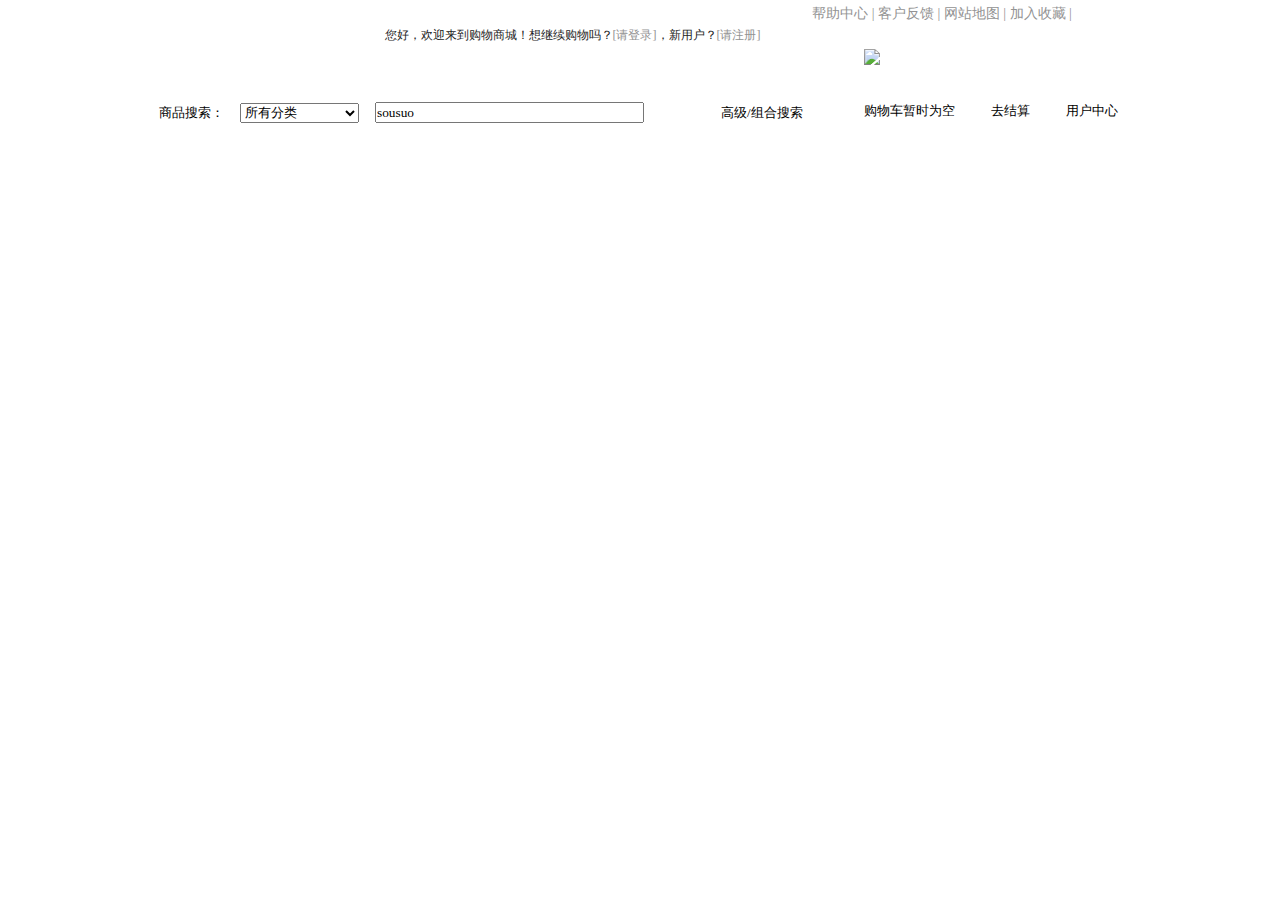
==== index.html @ d7ae5a97 "底部导航栏" ====
<!DOCTYPE html>
<html lang="en">
<head>
    <meta charset="UTF-8">
    <title>网站首页</title>
    <link rel="stylesheet" href="css/shopping_home.css">
</head>
<body>
<!--头部-->
<div class="header">
    <div class="wp">
        <div class="logo z">
            <img src="imgs/logo.gif" alt="">
        </div>
        <div class="login z">
            <span>您好，欢迎来到购物商城！想继续购物吗？<a href="logo.html">[请登录]</a>，新用户？<a href="register.html">[请注册]</a></span>
        </div>
        <div class="news z">
            <div class="tips">
                <ul>
                    <li><a href="help.html">帮助中心 | </a></li>
                    <li><a href="user_suggest.html">客户反馈 | </a></li>
                    <li><a href="sites_map.html">网站地图 | </a></li>
                    <li><a href="collect.html">加入收藏 | </a></li>
                </ul>
            </div>
            <div class="notice">
                <img src="imgs/notice.gif"/>
                <marquee direction="up" scrollamount="2"><a href="notice.html">全场耐克五折</a></marquee>
            </div>
        </div>
    </div>
</div>
<!--内容部分-->
<div class="centralsection">
    <div class="wp">
        <div class="navigation">
            <div class="nav">
                <ul>
                    <li><a href="home.html">网站首页 | </a></li>
                    <li><a href="classify.html">分类导航 | </a></li>
                    <li><a href="brand.html">品牌导航 | </a></li>
                    <li><a href="shopping.html">购物帮助 | </a></li>
                    <li><a href="news.html">新闻资讯 | </a></li>
                    <li><a href="quotation.html"> 报价单 | </a></li>
                    <li><a href="invoice.html"> 发货单</a></li>
                </ul>
            </div>
            <div class="usernav">
                <form action="" method="get">
                    <div class="z">
                        <table>
                            <tr>
                                <th><span>商品搜索：</span></th>
                                <th ><select name="music">
                                    <option value="1">所有分类</option>
                                    <option value="2">爵士</option>
                                    <option value="3">流行</option>
                                    <option value="3">说唱</option>
                                </select></th>
                                <th><input type="text" name="sousuo" value="sousuo"/></th>
                                <th class="bt">
                                    <button type="button" name="sub" value="sub"></button>
                                </th>
                                <th>高级/组合搜索</th>
                            </tr>
                        </table>
                    </div>
                    <div class="shopping y">
                        <table class="shopping11">
                            <tr>
                                <th ><span class="spanq0">购物车暂时为空</span></th>
                                <th ><span class="spanq1">去结算</span></th>
                                <th ><span class="spanq2">用户中心</span></th>
                            </tr>
                        </table>
                    </div>
                </form>
            </div>
        </div>
    </div>
</div>
<!--底部信息部分-->
<div class="foot">
    <div class="wp">

    </div>
</div>
</body>
</html>
---- css/shopping_home.css ----
* {
    margin: 0;
    padding: 0;
    font-family: "Arabic Typesetting";
}

.wp {
    width: 980px;
    margin: 0 auto;
}

.z {
    float: left;
}

.y {
    float: right;
}

/*头部样式*/
.header {
    height: 50px;
    width: 100%;
    line-height: 50px;
    margin-top: 5px;
}

.logo {
    width: 220px;
    height: 60px;
    padding-right: 11px;
}

.login {
    width: 383px;
    font-size: 12px;
    font-weight: normal;
    font-family: "Arabic Typesetting";
    color: #1D1D1D;
    height: 60px;
    line-height: 60px;
    text-align: center;
    margin: 0;
    padding: 0;
}

.login a {
    text-decoration: none;
    color: #939393;
}

/*头部样式 -- 消息栏*/
.news {
    width: 356px;
    height: 60px;
    margin: 0;
    padding: 0;
}

.tips {
    width: 356px;
    height: 17px;
    line-height: 17px;
    font-size: 14px;
    text-align: center;
}

.tips ul {
    list-style: none;
}

.tips li {
    display: inline-block;
}

.tips li a {
    text-decoration: none;
    color: #939393;
}
.notice img{
    padding-left: 100px;
}
.notice marquee{
    height:43px;
    width:185px;
    padding-left: 10px;
    overflow: hidden;
}
.notice a{
    text-decoration: none;
    color: #785717;
    font-size: 10px;
}
/*内容部分*/
.centralsection {
    height: 670px;
    width: 100%;
}
/*内容部分 --- 导航栏*/
.navigation{
    margin-top: 10px;
    width: 100%;
    height: 70px;
    text-align:center;
}
.navigation .nav{
    width: 100%;
    height: 35px;
    line-height: 35px;

    background: url("../imgs/img/top_1.gif")no-repeat;
}
.navigation ul{
    list-style: none;
}
.navigation ul li{
   display: inline-block;
}
.navigation a{
    text-decoration: none;
    color: white;
}
.navigation a:hover {
    color: #fd985a;
}

.navigation a:active  {
    color: #fdf80d;
    text-decoration: #fdf80d;
}
.navigation .usernav{
    width: 100%;
    height: 35px;
    background: url("../imgs/img/top_2.gif") repeat-x;
}
.shopping{
    width: 310px;
    height: 35px;
    background: url("../imgs/img/d3.jpg")no-repeat;

}
.shopping .spanq0{
   margin-left: 35px;
 }
.shopping .spanq1{
    margin-left: 20px;
}
.shopping .spanq2{
    margin-left: 20px;
}
.usernav table{
    font-size: 13px;
    font-weight: normal;
}
.usernav table th{
    font-size: 13px;
    font-weight: normal;
    padding: 0 7px;
}
.usernav select{
    width: 119px;
    height: 20px;
}
.usernav input{
    width: 265px;
    height: 17px;
}
.usernav button{
    background: none;
    border: 0px;
}
.usernav .bt{
    background: url("../imgs/img/search_submit.jpg")no-repeat;
    border: 0px;
    width: 45px;
    height: 19px;
}
.foot {
    height: 130px;
    width: 100%;
}
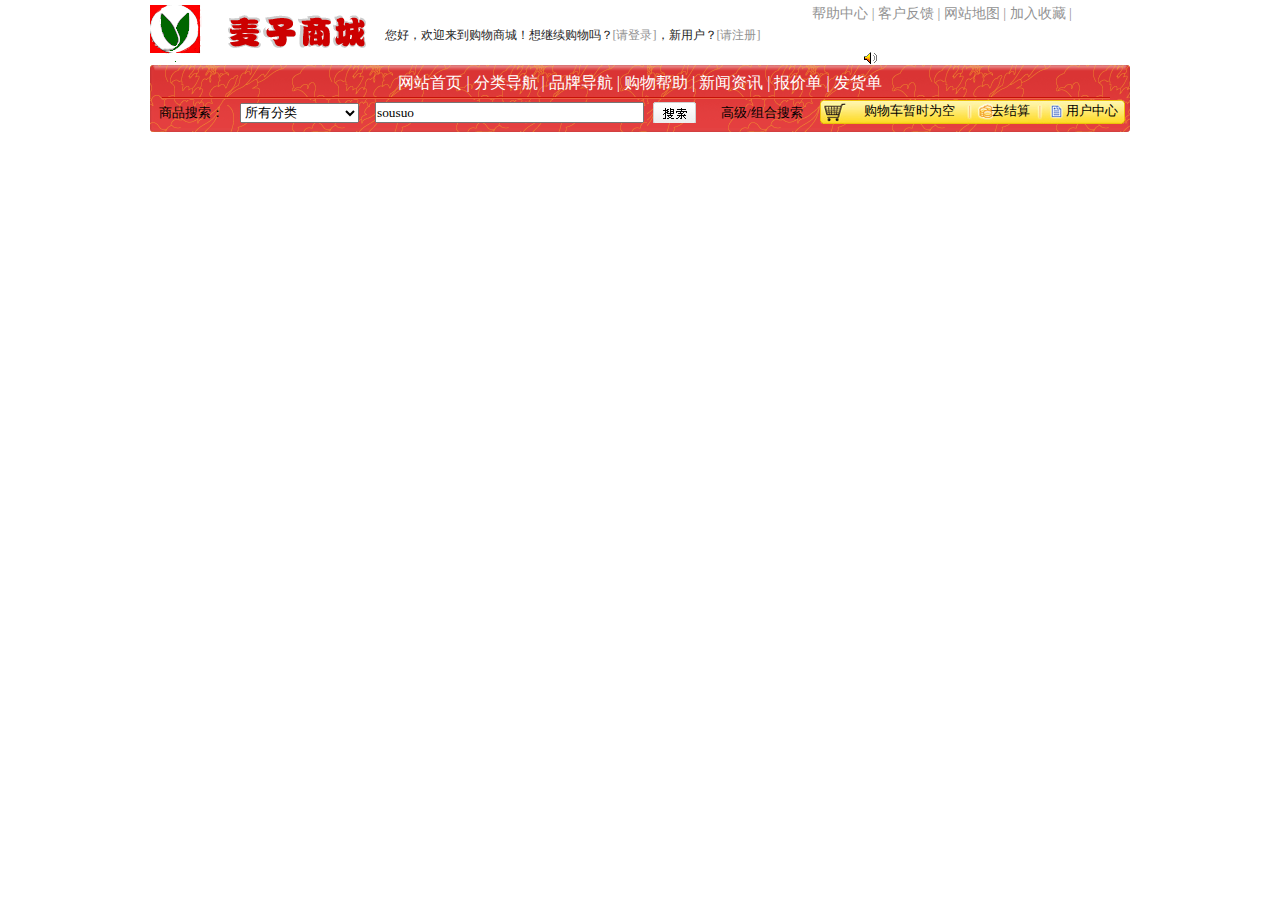
==== commit b735239c: "解决冲突" ====
--- a/index.html
+++ b/index.html
@@ -9,9 +9,9 @@
 <!--头部-->
 <div class="header">
     <div class="wp">
-        <div class="logo z">
-            <img src="imgs/logo.gif" alt="">
-        </div>
+       <div class="logo z">
+           <img src="images/logo.gif" alt="">
+       </div>
         <div class="login z">
             <span>您好，欢迎来到购物商城！想继续购物吗？<a href="logo.html">[请登录]</a>，新用户？<a href="register.html">[请注册]</a></span>
         </div>
@@ -25,8 +25,8 @@
                 </ul>
             </div>
             <div class="notice">
-                <img src="imgs/notice.gif"/>
-                <marquee direction="up" scrollamount="2"><a href="notice.html">全场耐克五折</a></marquee>
+                <img src="images/notice.gif"/>
+                <marquee   direction="up" scrollamount="2" ><a href="notice.html">全场耐克五折</a></marquee>
             </div>
         </div>
     </div>
--- a/css/shopping_home.css
+++ b/css/shopping_home.css
@@ -108,7 +108,7 @@
     height: 35px;
     line-height: 35px;
 
-    background: url("../imgs/img/top_1.gif")no-repeat;
+    background: url("../images/img/top_1.gif")no-repeat;
 }
 .navigation ul{
     list-style: none;
@@ -131,12 +131,12 @@
 .navigation .usernav{
     width: 100%;
     height: 35px;
-    background: url("../imgs/img/top_2.gif") repeat-x;
+    background: url("../images/img/top_2.gif") repeat-x;
 }
 .shopping{
     width: 310px;
     height: 35px;
-    background: url("../imgs/img/d3.jpg")no-repeat;
+    background: url("../images/img/d3.jpg")no-repeat;
 
 }
 .shopping .spanq0{
@@ -170,7 +170,7 @@
     border: 0px;
 }
 .usernav .bt{
-    background: url("../imgs/img/search_submit.jpg")no-repeat;
+    background: url("../images/img/search_submit.jpg")no-repeat;
     border: 0px;
     width: 45px;
     height: 19px;
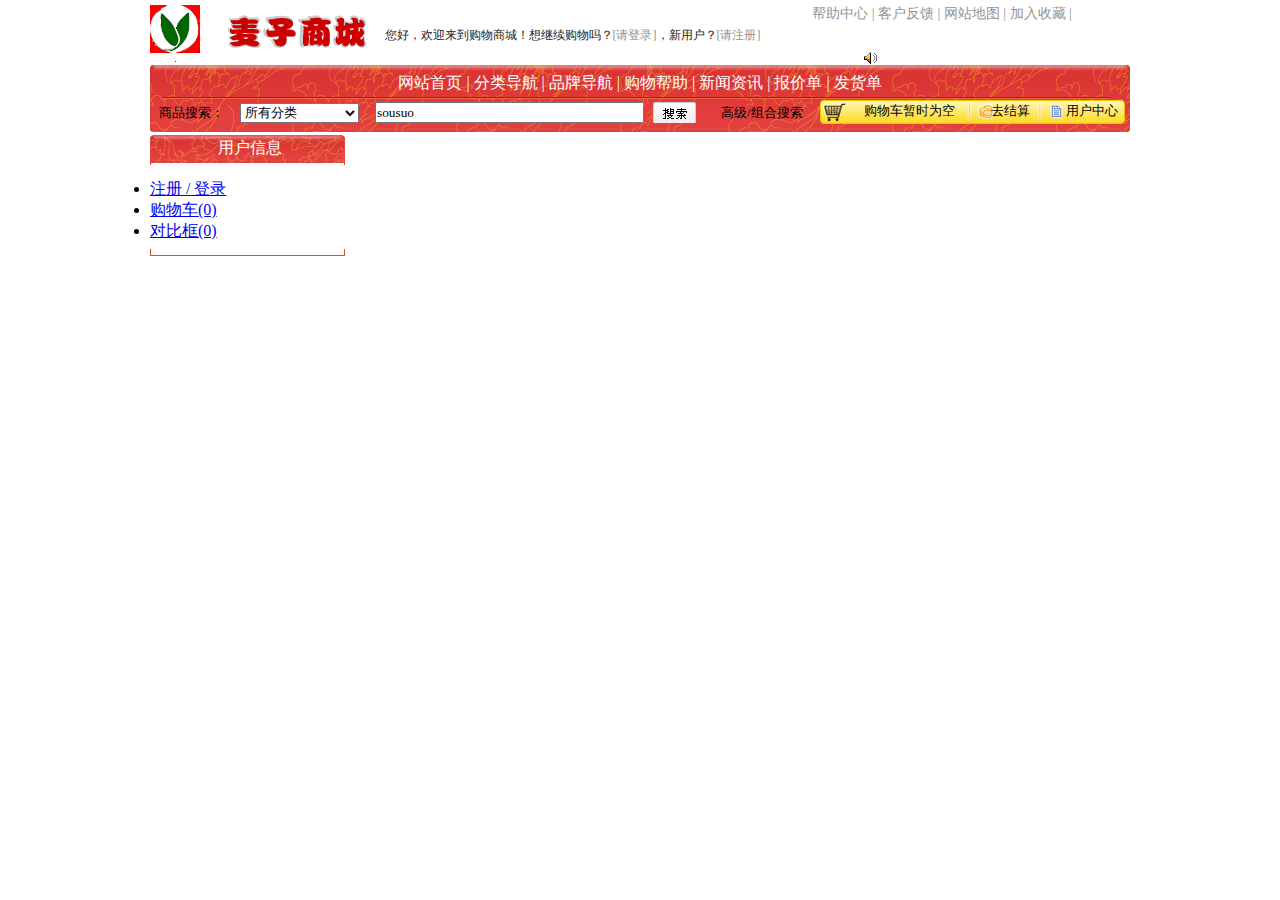
==== commit 728ad8cc: "jquery插件导入" ====
--- a/index.html
+++ b/index.html
@@ -9,9 +9,9 @@
 <!--头部-->
 <div class="header">
     <div class="wp">
-       <div class="logo z">
-           <img src="images/logo.gif" alt="">
-       </div>
+        <div class="logo z">
+            <img src="images/logo.gif" alt="">
+        </div>
         <div class="login z">
             <span>您好，欢迎来到购物商城！想继续购物吗？<a href="logo.html">[请登录]</a>，新用户？<a href="register.html">[请注册]</a></span>
         </div>
@@ -26,7 +26,7 @@
             </div>
             <div class="notice">
                 <img src="images/notice.gif"/>
-                <marquee   direction="up" scrollamount="2" ><a href="notice.html">全场耐克五折</a></marquee>
+                <marquee direction="up" scrollamount="2"><a href="notice.html">全场耐克五折</a></marquee>
             </div>
         </div>
     </div>
@@ -52,7 +52,7 @@
                         <table>
                             <tr>
                                 <th><span>商品搜索：</span></th>
-                                <th ><select name="music">
+                                <th><select name="music">
                                     <option value="1">所有分类</option>
                                     <option value="2">爵士</option>
                                     <option value="3">流行</option>
@@ -69,9 +69,9 @@
                     <div class="shopping y">
                         <table class="shopping11">
                             <tr>
-                                <th ><span class="spanq0">购物车暂时为空</span></th>
-                                <th ><span class="spanq1">去结算</span></th>
-                                <th ><span class="spanq2">用户中心</span></th>
+                                <th><span class="spanq0">购物车暂时为空</span></th>
+                                <th><span class="spanq1">去结算</span></th>
+                                <th><span class="spanq2">用户中心</span></th>
                             </tr>
                         </table>
                     </div>
@@ -79,6 +79,29 @@
             </div>
         </div>
     </div>
+    <div class="centenleft">
+        <div class="wp">
+            <div class="userinfo">
+
+                <div class="sn"><span>用户信息</span></div>
+                <div class="ul">
+                    <ul>
+                        <li><a href="logo.html"><span>注册 /</span></a><a href="register.html"><span> 登录</span></a></li>
+                        <li><a href="shopping.html"><span>购物车(0)</span></a></li>
+                        <li><a href="contrast.html"><span>对比框(0)</span></a></li>
+                    </ul>
+                    <img src="images/img/la_6.gif">
+                </div>
+            </div>
+        </div>
+    </div>
+    <div class="centenzhongjian">
+        <div class="wp"></div>
+    </div>
+    <div class="centenrright">
+        <div class="wp"></div>
+    </div>
+
 </div>
 <!--底部信息部分-->
 <div class="foot">
--- a/css/shopping_home.css
+++ b/css/shopping_home.css
@@ -175,6 +175,25 @@
     width: 45px;
     height: 19px;
 }
+/*首页内容部分*/
+.centenleft{
+
+}
+.userinfo{
+    width: 200px;
+    height: 116px;
+    background: url("../images/img/la_4.gif")no-repeat;
+    position: relative;
+}
+.userinfo .sn{
+    text-align: center;
+    color: white;
+    padding-top: 3px;
+}
+.userinfo .ul{
+    margin-top: 20px;
+
+}
 .foot {
     height: 130px;
     width: 100%;
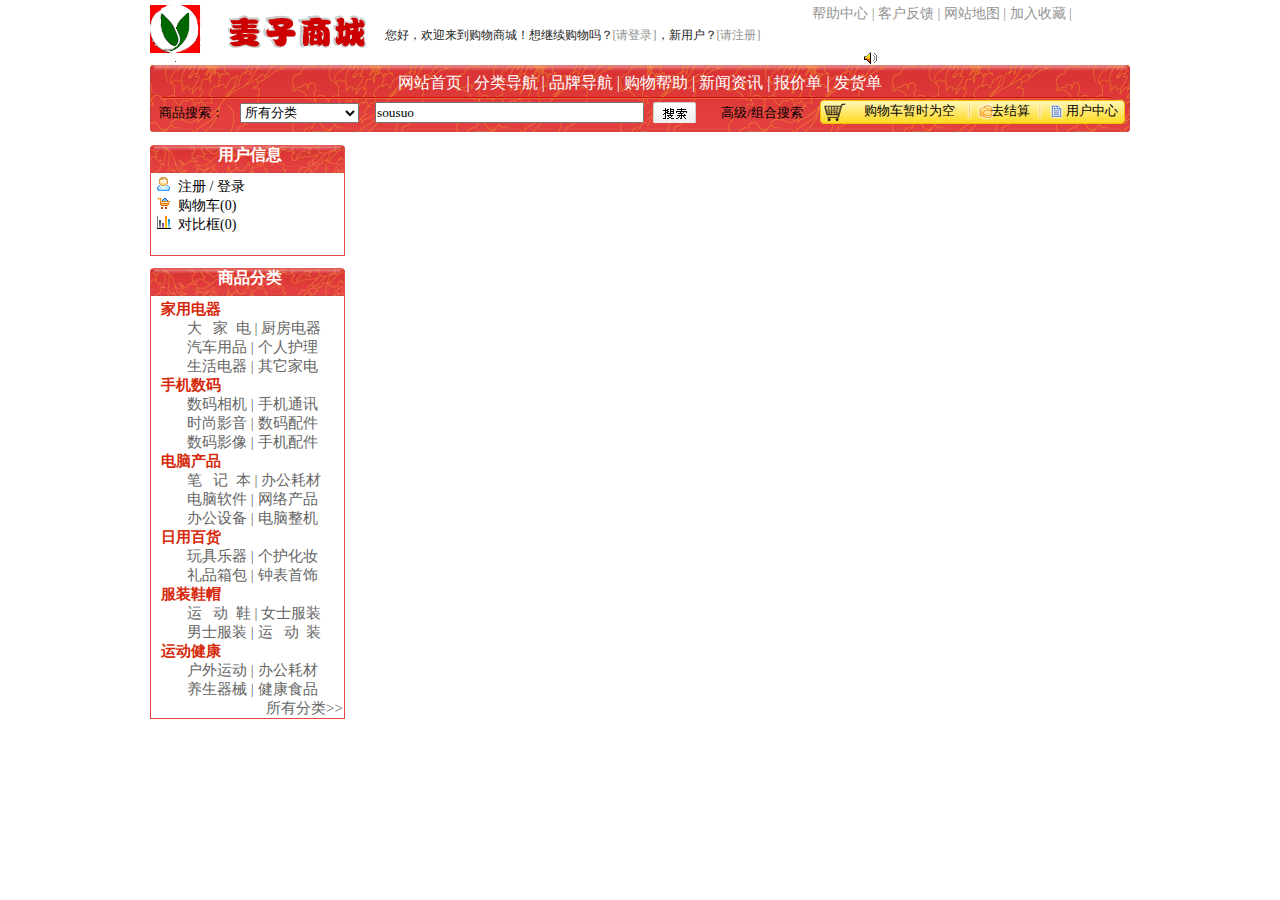
==== commit 700ea36e: "内容左边部分完成50%" ====
--- a/index.html
+++ b/index.html
@@ -82,15 +82,45 @@
     <div class="centenleft">
         <div class="wp">
             <div class="userinfo">
-
-                <div class="sn"><span>用户信息</span></div>
                 <div class="ul">
-                    <ul>
-                        <li><a href="logo.html"><span>注册 /</span></a><a href="register.html"><span> 登录</span></a></li>
-                        <li><a href="shopping.html"><span>购物车(0)</span></a></li>
-                        <li><a href="contrast.html"><span>对比框(0)</span></a></li>
+                    <h3>用户信息</h3>
+                    <ul style="border: 1px #e34542 solid;width: 193px;height: 78px">
+                        <li style="list-style-image: url('images/user/1.gif')"><a href="logo.html"><span>注册 /</span></a><a
+                                href="register.html"><span> 登录</span></a></li>
+                        <li style="list-style-image: url('images/user/8.gif')"><a
+                                href="shopping.html"><span>购物车(0)</span></a></li>
+                        <li style="list-style-image: url('images/user/10.gif')"><a
+                                href="contrast.html"><span>对比框(0)</span></a></li>
                     </ul>
-                    <img src="images/img/la_6.gif">
+                </div>
+            </div>
+            <div class="shangpingfenlei">
+                <div class="ulsf">
+                    <h3>商品分类</h3>
+                    <ul style="border: 1px #e34542 solid;width: 193px;">
+                        <h6>家用电器</h6>
+                        <li><a href="#">大&nbsp;&nbsp;&nbsp;家&nbsp;&nbsp;电 | 厨房电器</a></li>
+                        <li><a href="#">汽车用品 | 个人护理</a></li>
+                        <li><a href="#">生活电器 | 其它家电</a></li>
+                        <h6>手机数码</h6>
+                        <li><a href="#">数码相机 | 手机通讯</a></li>
+                        <li><a href="#">时尚影音 | 数码配件</a></li>
+                        <li><a href="#">数码影像 | 手机配件</a></li>
+                        <h6>电脑产品</h6>
+                        <li><a href="#">笔&nbsp;&nbsp;&nbsp;记&nbsp;&nbsp;本 | 办公耗材</a></li>
+                        <li><a href="#">电脑软件 | 网络产品</a></li>
+                        <li><a href="#">办公设备 | 电脑整机</a></li>
+                        <h6>日用百货</h6>
+                        <li><a href="#">玩具乐器 | 个护化妆</a></li>
+                        <li><a href="#">礼品箱包 | 钟表首饰</a></li>
+                        <h6>服装鞋帽</h6>
+                        <li><a href="#">运&nbsp;&nbsp;&nbsp;动&nbsp;&nbsp;鞋 | 女士服装</a></li>
+                        <li><a href="#">男士服装 | 运&nbsp;&nbsp;&nbsp;动&nbsp;&nbsp;装</a></li>
+                        <h6>运动健康</h6>
+                        <li><a href="#">户外运动 | 办公耗材</a></li>
+                        <li><a href="#">养生器械 | 健康食品</a></li>
+                        <span><a href="#">所有分类>></a></span>
+                    </ul>
                 </div>
             </div>
         </div>
--- a/css/shopping_home.css
+++ b/css/shopping_home.css
@@ -3,6 +3,7 @@
     padding: 0;
     font-family: "Arabic Typesetting";
 }
+
 
 .wp {
     width: 980px;
@@ -190,10 +191,63 @@
     color: white;
     padding-top: 3px;
 }
+h3{
+    margin: 0 0;
+    padding: 0 0;
+    font-size: 16px;
+    color: white;
+    text-align: center;
+}
 .userinfo .ul{
-    margin-top: 20px;
-
-}
+    margin-top: 10px;
+
+}
+.userinfo ul{
+    padding-top: 10px;
+    list-style: none;
+}
+.userinfo ul a{
+   text-decoration: none;
+    color: black;
+    font-size: 14px;
+}
+.userinfo ul li{
+   margin-left: 27px;
+}
+/*商品分类*/
+.shangpingfenlei{
+    margin-top: 7px;
+    width: 200px;
+    height: 116px;
+    background: url("../images/img/la_4.gif")no-repeat;
+}
+h6{
+    font-size: 15px;
+    color: #d6290b;
+    font-weight: bolder;
+    padding-left: 10px;
+}
+
+.shangpingfenlei ul{
+    padding-top: 10px;
+    list-style: none;
+}
+.shangpingfenlei ul li{
+    text-indent: 36px;
+
+}
+.shangpingfenlei ul li a{
+   text-decoration: none;
+    color: #666666;
+    font-size: 15px;
+}
+.shangpingfenlei ul span a{
+    text-decoration: none;
+    color: #666666;
+    font-size: 15px;
+    padding-left: 115px;
+}
+
 .foot {
     height: 130px;
     width: 100%;
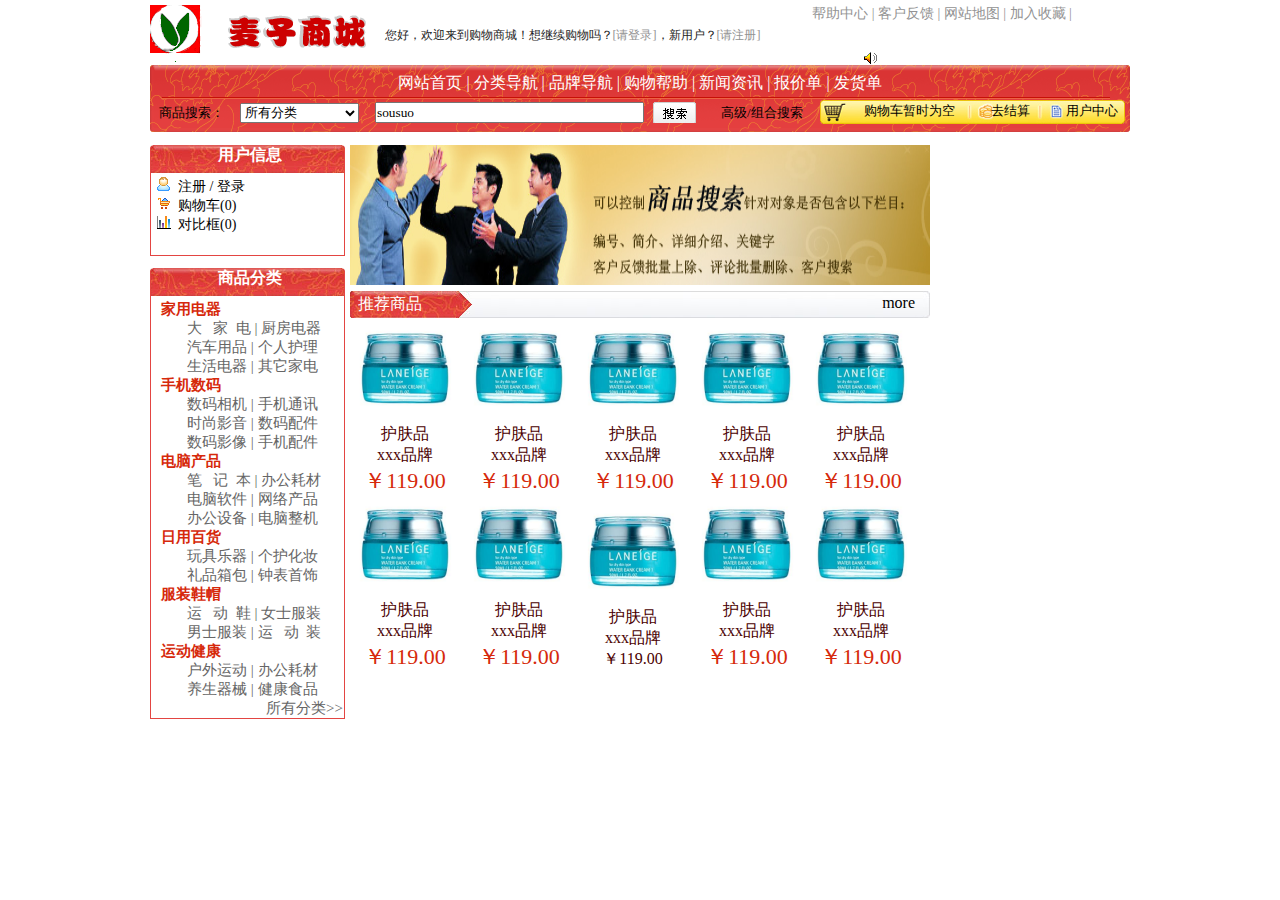
==== commit 14ac2574: "推荐商品" ====
--- a/index.html
+++ b/index.html
@@ -33,8 +33,8 @@
 </div>
 <!--内容部分-->
 <div class="centralsection">
-    <div class="wp">
-        <div class="navigation">
+    <div class="navigation">
+        <div class="wp">
             <div class="nav">
                 <ul>
                     <li><a href="home.html">网站首页 | </a></li>
@@ -79,8 +79,9 @@
             </div>
         </div>
     </div>
-    <div class="centenleft">
-        <div class="wp">
+    <div class="wp">
+        <!--左边部分-->
+        <div class="centenleft z">
             <div class="userinfo">
                 <div class="ul">
                     <h3>用户信息</h3>
@@ -124,14 +125,87 @@
                 </div>
             </div>
         </div>
-    </div>
-    <div class="centenzhongjian">
-        <div class="wp"></div>
-    </div>
-    <div class="centenrright">
-        <div class="wp"></div>
-    </div>
+        <!--中间部分-->
+        <div class="centenzhongjian z">
+           <div class="ddd"> <img src="images/Wrzcnet/4.jpg"/></div>
+            <div class="recommend">
+                <div class="reco z">
+                    <span>推荐商品</span>
+                </div>
+                <div class="recomore y">
+                    <span>more</span>
+                </div>
+            </div>
+            <div class="clear box">
+                <ul>
+                    <li>
+                        <div><a href="#"><img src="images/imgs/p3.jpg" width="100" height="100"/></a></div>
+                        <div>护肤品</div>
+                        <div>xxx品牌</div>
+                        <div class="money">￥119.00</div>
+                    </li>
+                    <li>
+                        <div><a href="#"><img src="images/imgs/p3.jpg" width="100" height="100"/></a></div>
+                        <div>护肤品</div>
+                        <div>xxx品牌</div>
+                        <div class="money">￥119.00</div>
+                    </li>
+                    <li>
+                        <div><a href="#"><img src="images/imgs/p3.jpg" width="100" height="100"/></a></div>
+                        <div>护肤品</div>
+                        <div>xxx品牌</div>
+                        <div class="money">￥119.00</div>
+                    </li>
+                    <li>
+                        <div><a href="#"><img src="images/imgs/p3.jpg" width="100" height="100"/></a></div>
+                        <div>护肤品</div>
+                        <div>xxx品牌</div>
+                        <div class="money">￥119.00</div>
+                    </li>
+                    <li>
+                        <div><a href="#"><img src="images/imgs/p3.jpg" width="100" height="100"/></a></div>
+                        <div>护肤品</div>
+                        <div>xxx品牌</div>
+                        <div class="money">￥119.00</div>
+                    </li>
+                    <li>
+                        <div><a href="#"><img src="images/imgs/p3.jpg" width="100" height="100"/></a></div>
+                        <div>护肤品</div>
+                        <div>xxx品牌</div>
+                        <div class="money">￥119.00</div>
+                    </li>
+                    <li>
+                        <div><a href="#"><img src="images/imgs/p3.jpg" width="100" height="100"/></a></div>
+                        <div>护肤品</div>
+                        <div>xxx品牌</div>
+                        <div class="money">￥119.00</div>
+                    </li>
+                    <li>
+                        <div><a href="#"><img src="images/imgs/p3.jpg" width="100" height="100"/></a></div>
+                        <div>护肤品</div>
+                        <div>xxx品牌</div>
+                        <div>￥119.00</div>
+                    </li>
+                    <li>
+                        <div><a href="#"><img src="images/imgs/p3.jpg" width="100" height="100"/></a></div>
+                        <div>护肤品</div>
+                        <div>xxx品牌</div>
+                        <div class="money">￥119.00</div>
+                    </li>
+                    <li>
+                        <div><a href="#"><img src="images/imgs/p3.jpg" width="100" height="100"/></a></div>
+                        <div>护肤品</div>
+                        <div>xxx品牌</div>
+                        <div class="money">￥119.00</div>
+                    </li>
+                </ul>
+            </div>
+        </div>
+        <!--右边部分-->
+        <div class="centenrright y">
 
+        </div>
+    </div>
 </div>
 <!--底部信息部分-->
 <div class="foot">
--- a/css/shopping_home.css
+++ b/css/shopping_home.css
@@ -4,6 +4,10 @@
     font-family: "Arabic Typesetting";
 }
 
+/*清除浮动*/
+.clear {
+    clear: both;
+}
 
 .wp {
     width: 980px;
@@ -78,176 +82,262 @@
     text-decoration: none;
     color: #939393;
 }
-.notice img{
+
+.notice img {
     padding-left: 100px;
 }
-.notice marquee{
-    height:43px;
-    width:185px;
+
+.notice marquee {
+    height: 43px;
+    width: 185px;
     padding-left: 10px;
     overflow: hidden;
 }
-.notice a{
+
+.notice a {
     text-decoration: none;
     color: #785717;
     font-size: 10px;
 }
+
 /*内容部分*/
 .centralsection {
     height: 670px;
     width: 100%;
 }
+
 /*内容部分 --- 导航栏*/
-.navigation{
+.navigation {
     margin-top: 10px;
     width: 100%;
     height: 70px;
-    text-align:center;
-}
-.navigation .nav{
+    text-align: center;
+}
+
+.navigation .nav {
     width: 100%;
     height: 35px;
     line-height: 35px;
 
-    background: url("../images/img/top_1.gif")no-repeat;
-}
-.navigation ul{
-    list-style: none;
-}
-.navigation ul li{
-   display: inline-block;
-}
-.navigation a{
+    background: url("../images/img/top_1.gif") no-repeat;
+}
+
+.navigation ul {
+    list-style: none;
+}
+
+.navigation ul li {
+    display: inline-block;
+}
+
+.navigation a {
     text-decoration: none;
     color: white;
 }
+
 .navigation a:hover {
     color: #fd985a;
 }
 
-.navigation a:active  {
+.navigation a:active {
     color: #fdf80d;
     text-decoration: #fdf80d;
 }
-.navigation .usernav{
+
+.navigation .usernav {
     width: 100%;
     height: 35px;
     background: url("../images/img/top_2.gif") repeat-x;
 }
-.shopping{
+
+.shopping {
     width: 310px;
     height: 35px;
-    background: url("../images/img/d3.jpg")no-repeat;
-
-}
-.shopping .spanq0{
-   margin-left: 35px;
- }
-.shopping .spanq1{
+    background: url("../images/img/d3.jpg") no-repeat;
+
+}
+
+.shopping .spanq0 {
+    margin-left: 35px;
+}
+
+.shopping .spanq1 {
     margin-left: 20px;
 }
-.shopping .spanq2{
+
+.shopping .spanq2 {
     margin-left: 20px;
 }
-.usernav table{
+
+.usernav table {
     font-size: 13px;
     font-weight: normal;
 }
-.usernav table th{
+
+.usernav table th {
     font-size: 13px;
     font-weight: normal;
     padding: 0 7px;
 }
-.usernav select{
+
+.usernav select {
     width: 119px;
     height: 20px;
 }
-.usernav input{
+
+.usernav input {
     width: 265px;
     height: 17px;
 }
-.usernav button{
+
+.usernav button {
     background: none;
     border: 0px;
 }
-.usernav .bt{
-    background: url("../images/img/search_submit.jpg")no-repeat;
+
+.usernav .bt {
+    background: url("../images/img/search_submit.jpg") no-repeat;
     border: 0px;
     width: 45px;
     height: 19px;
 }
+
 /*首页内容部分*/
-.centenleft{
-
-}
-.userinfo{
+.centenleft {
+    width: 200px;
+}
+
+.userinfo {
     width: 200px;
     height: 116px;
-    background: url("../images/img/la_4.gif")no-repeat;
+    background: url("../images/img/la_4.gif") no-repeat;
     position: relative;
 }
-.userinfo .sn{
+
+.userinfo .sn {
     text-align: center;
     color: white;
     padding-top: 3px;
 }
-h3{
+
+h3 {
     margin: 0 0;
     padding: 0 0;
     font-size: 16px;
     color: white;
     text-align: center;
 }
-.userinfo .ul{
+
+.userinfo .ul {
     margin-top: 10px;
 
 }
-.userinfo ul{
+
+.userinfo ul {
     padding-top: 10px;
     list-style: none;
 }
-.userinfo ul a{
-   text-decoration: none;
+
+.userinfo ul a {
+    text-decoration: none;
     color: black;
     font-size: 14px;
 }
-.userinfo ul li{
-   margin-left: 27px;
-}
+
+.userinfo ul li {
+    margin-left: 27px;
+}
+
 /*商品分类*/
-.shangpingfenlei{
+.shangpingfenlei {
     margin-top: 7px;
     width: 200px;
     height: 116px;
-    background: url("../images/img/la_4.gif")no-repeat;
-}
-h6{
+    background: url("../images/img/la_4.gif") no-repeat;
+}
+
+h6 {
     font-size: 15px;
     color: #d6290b;
     font-weight: bolder;
     padding-left: 10px;
 }
 
-.shangpingfenlei ul{
+.shangpingfenlei ul {
     padding-top: 10px;
     list-style: none;
 }
-.shangpingfenlei ul li{
+
+.shangpingfenlei ul li {
     text-indent: 36px;
 
 }
-.shangpingfenlei ul li a{
-   text-decoration: none;
+
+.shangpingfenlei ul li a {
+    text-decoration: none;
     color: #666666;
     font-size: 15px;
 }
-.shangpingfenlei ul span a{
+
+.shangpingfenlei ul span a {
     text-decoration: none;
     color: #666666;
     font-size: 15px;
     padding-left: 115px;
 }
 
+/*内容中间边部分*/
+.centenzhongjian {
+    margin-top: 10px;
+    width: 580px;
+}
+
+.ddd img {
+    width: 580px;
+    height: 140px;
+}
+
+.recommend {
+    width: 580px;
+    height: 30px;
+    background: url("../images/img/ca_1.gif");
+}
+
+.reco {
+    text-align: center;
+    color: white;
+    margin: 5px 8px;
+}
+
+.recomore {
+    margin: 5px 15px;
+}
+.box{
+    width: 570px ;
+}
+.box ul{
+    list-style: none;
+}
+.box ul li{
+    display: inline-block;
+    padding: 0 5px;
+    text-align: center;
+    color: #4a0000;
+}
+.box ul li .money{
+   color: #d6290b;
+    font-size: 22px;
+}
+.weiz{
+    padding-left: 15px;
+}
+
+/*内容左边部分*/
+.centenrright {
+    width: 200px;
+    height: 116px;
+}
+
 .foot {
     height: 130px;
     width: 100%;
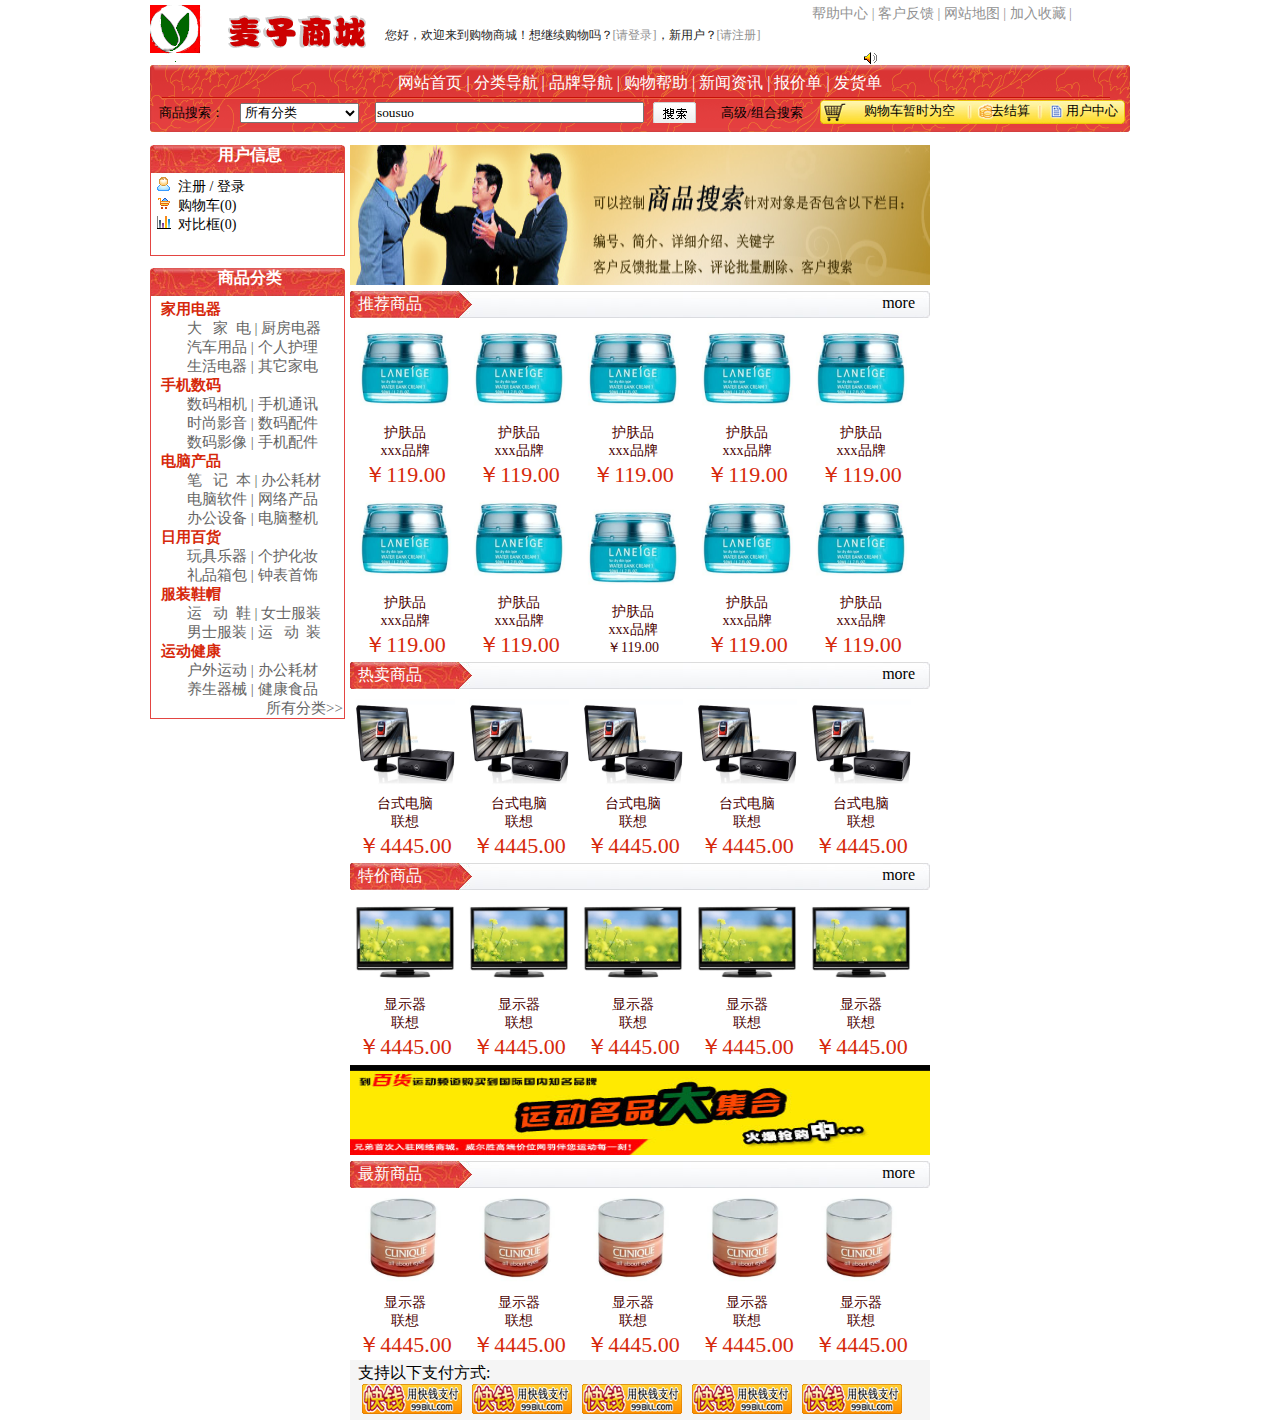
==== commit 66365cf6: "中间商品展示部分基本完成。。" ====
--- a/index.html
+++ b/index.html
@@ -127,7 +127,8 @@
         </div>
         <!--中间部分-->
         <div class="centenzhongjian z">
-           <div class="ddd"> <img src="images/Wrzcnet/4.jpg"/></div>
+            <div class="ddd"><img src="images/Wrzcnet/4.jpg"/></div>
+            <!-- 推荐商品-->
             <div class="recommend">
                 <div class="reco z">
                     <span>推荐商品</span>
@@ -199,6 +200,149 @@
                         <div class="money">￥119.00</div>
                     </li>
                 </ul>
+            </div>
+            <!-- 热卖商品-->
+            <div class="recommend">
+                <div class="reco z">
+                    <span>热卖商品</span>
+                </div>
+                <div class="recomore y">
+                    <span>more</span>
+                </div>
+            </div>
+            <div class="clear box2">
+                <ul>
+                    <li>
+                        <div><a href="#"><img src="images/imgs/p2.jpg" alt="" width="100px" height="100px"></a></div>
+                        <div>台式电脑</div>
+                        <div>联想</div>
+                        <div class="money">￥4445.00</div>
+                    </li>
+                    <li>
+                        <div><a href="#"><img src="images/imgs/p2.jpg" alt="" width="100px" height="100px"></a></div>
+                        <div>台式电脑</div>
+                        <div>联想</div>
+                        <div class="money">￥4445.00</div>
+                    </li>
+                    <li>
+                        <div><a href="#"><img src="images/imgs/p2.jpg" alt="" width="100px" height="100px"></a></div>
+                        <div>台式电脑</div>
+                        <div>联想</div>
+                        <div class="money">￥4445.00</div>
+                    </li>
+                    <li>
+                        <div><a href="#"><img src="images/imgs/p2.jpg" alt="" width="100px" height="100px"></a></div>
+                        <div>台式电脑</div>
+                        <div>联想</div>
+                        <div class="money">￥4445.00</div>
+                    </li>
+                    <li>
+                        <div><a href="#"><img src="images/imgs/p2.jpg" alt="" width="100px" height="100px"></a></div>
+                        <div>台式电脑</div>
+                        <div>联想</div>
+                        <div class="money">￥4445.00</div>
+                    </li>
+                </ul>
+            </div>
+          <!--  特价商品-->
+            <div class="recommend">
+                <div class="reco z">
+                    <span>特价商品</span>
+                </div>
+                <div class="recomore y">
+                    <span>more</span>
+                </div>
+            </div>
+            <div class="clear box2">
+                <ul>
+                    <li>
+                        <div><a href="#"><img src="images/imgs/p4.jpg" alt="" width="100px" height="100px"></a></div>
+                        <div>显示器</div>
+                        <div>联想</div>
+                        <div class="money">￥4445.00</div>
+                    </li>
+                    <li>
+                        <div><a href="#"><img src="images/imgs/p4.jpg" alt="" width="100px" height="100px"></a></div>
+                        <div>显示器</div>
+                        <div>联想</div>
+                        <div class="money">￥4445.00</div>
+                    </li>
+                    <li>
+                        <div><a href="#"><img src="images/imgs/p4.jpg" alt="" width="100px" height="100px"></a></div>
+                        <div>显示器</div>
+                        <div>联想</div>
+                        <div class="money">￥4445.00</div>
+                    </li>
+                    <li>
+                        <div><a href="#"><img src="images/imgs/p4.jpg" alt="" width="100px" height="100px"></a></div>
+                        <div>显示器</div>
+                        <div>联想</div>
+                        <div class="money">￥4445.00</div>
+                    </li>
+                    <li>
+                        <div><a href="#"><img src="images/imgs/p4.jpg" alt="" width="100px" height="100px"></a></div>
+                        <div>显示器</div>
+                        <div>联想</div>
+                        <div class="money">￥4445.00</div>
+                    </li>
+                </ul>
+            </div>
+            <div class="ad">
+                <img src="images/Wrzcnet/7.jpg" alt="" width="580" height="90">
+            </div>
+            <!--最新商品-->
+            <div class="recommend">
+                <div class="reco z">
+                    <span>最新商品</span>
+                </div>
+                <div class="recomore y">
+                    <span>more</span>
+                </div>
+            </div>
+            <div class="clear box2">
+                <ul>
+                    <li>
+                        <div><a href="#"><img src="images/imgs/p5.jpg" alt="" width="100px" height="100px"></a></div>
+                        <div>显示器</div>
+                        <div>联想</div>
+                        <div class="money">￥4445.00</div>
+                    </li>
+                    <li>
+                        <div><a href="#"><img src="images/imgs/p5.jpg" alt="" width="100px" height="100px"></a></div>
+                        <div>显示器</div>
+                        <div>联想</div>
+                        <div class="money">￥4445.00</div>
+                    </li>
+                    <li>
+                        <div><a href="#"><img src="images/imgs/p5.jpg" alt="" width="100px" height="100px"></a></div>
+                        <div>显示器</div>
+                        <div>联想</div>
+                        <div class="money">￥4445.00</div>
+                    </li>
+                    <li>
+                        <div><a href="#"><img src="images/imgs/p5.jpg" alt="" width="100px" height="100px"></a></div>
+                        <div>显示器</div>
+                        <div>联想</div>
+                        <div class="money">￥4445.00</div>
+                    </li>
+                    <li>
+                        <div><a href="#"><img src="images/imgs/p5.jpg" alt="" width="100px" height="100px"></a></div>
+                        <div>显示器</div>
+                        <div>联想</div>
+                        <div class="money">￥4445.00</div>
+                    </li>
+                </ul>
+            </div>
+            <!--支持以下付款方式-->
+            <div class="clear paies">
+                <div class="pay">支持以下支付方式:</div>
+                <div class="paypic">
+                    <a><img src="images/pay/99bill.jpg" width="100" height="30"></a>
+                    <a><img src="images/pay/99bill.jpg" width="100" height="30"></a>
+                    <a><img src="images/pay/99bill.jpg" width="100" height="30"></a>
+                    <a><img src="images/pay/99bill.jpg" width="100" height="30"></a>
+                    <a><img src="images/pay/99bill.jpg" width="100" height="30"></a>
+                </div>
             </div>
         </div>
         <!--右边部分-->
--- a/css/shopping_home.css
+++ b/css/shopping_home.css
@@ -312,23 +312,70 @@
 .recomore {
     margin: 5px 15px;
 }
-.box{
-    width: 570px ;
-}
-.box ul{
-    list-style: none;
-}
-.box ul li{
+
+.box {
+    width: 570px;
+}
+
+.box ul {
+    list-style: none;
+}
+
+.box ul li {
     display: inline-block;
     padding: 0 5px;
     text-align: center;
     color: #4a0000;
-}
-.box ul li .money{
-   color: #d6290b;
+    font-size: 14px;
+}
+
+.box ul li .money {
+    color: #d6290b;
     font-size: 22px;
 }
-.weiz{
+
+.box2 {
+    width: 570px;
+}
+
+box2 ul {
+    list-style: none;
+}
+
+.box2 ul li {
+    display: inline-block;
+    padding: 0 5px;
+    text-align: center;
+    color: #4a0000;
+    font-size: 14px;
+}
+
+.box2 ul li .money {
+    color: #d6290b;
+    font-size: 22px;
+}
+
+.paies {
+    background: #f5f5f5;
+    width: 580px;
+    height: 60px;
+}
+.paies .pay{
+    padding: 3px 0 0 8px;
+}
+.paypic{
+    margin: 0 9px;
+}
+.paypic a img{
+    padding: 0 3px;
+}
+/*广告*/
+.ad {
+    margin-top: 3px;
+    margin-inside: 3px;
+}
+
+.weiz {
     padding-left: 15px;
 }
 
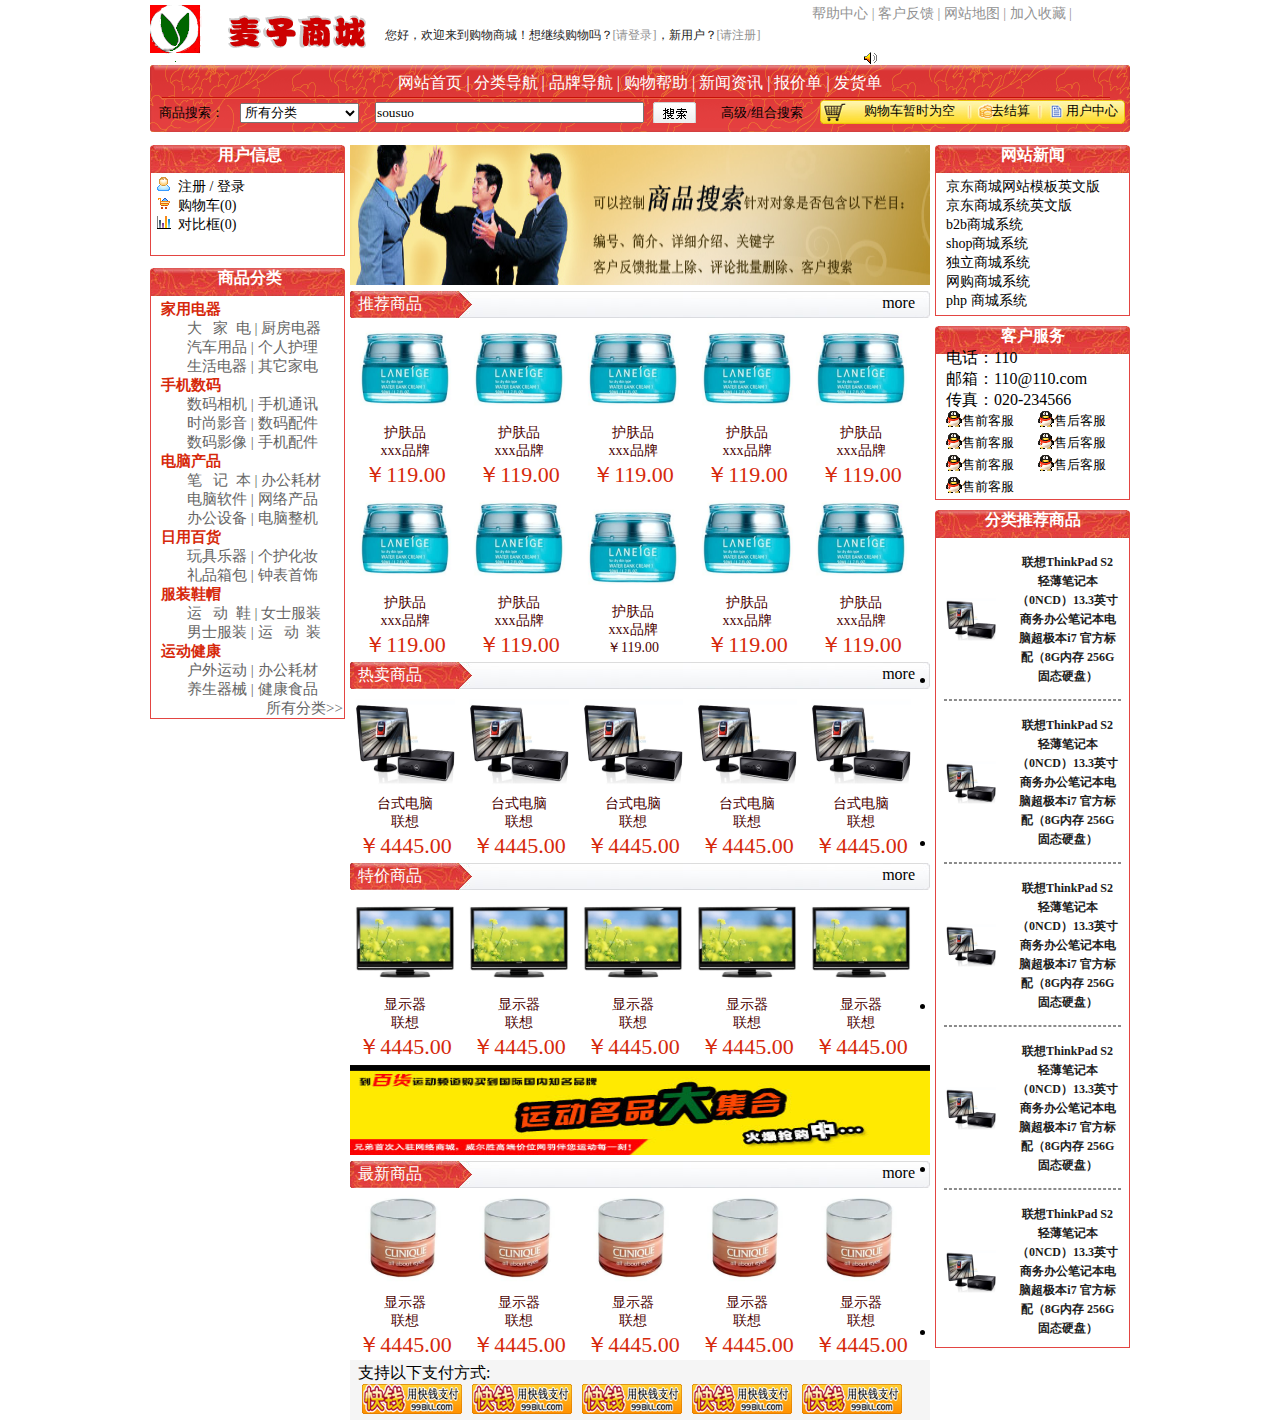
==== commit 84fab6f4: "商品右边部分" ====
--- a/index.html
+++ b/index.html
@@ -347,7 +347,91 @@
         </div>
         <!--右边部分-->
         <div class="centenrright y">
-
+            <div class="websitenews">
+                <h3>网站新闻</h3>
+                <ul class="ul" style="border: 1px #e34542 solid;width: 183px;">
+                    <li><a href="#"><span>京东商城网站模板英文版</span></a></li>
+                    <li><a href="#"><span>京东商城系统英文版</span></a></li>
+                    <li><a href="#"><span>b2b商城系统</span></a></li>
+                    <li><a href="#"><span>shop商城系统</span></a></li>
+                    <li><a href="#"><span>独立商城系统</span></a></li>
+                    <li><a href="#"><span>网购商城系统</span></a></li>
+                    <li style="padding-bottom: 5px"><a href="#"><span>php 商城系统</span></a></li>
+                </ul>
+            </div>
+            <div class="customer">
+                <h3>客户服务</h3>
+                <ul class="ul" style="border: 1px #e34542 solid;width: 193px;">
+                    <li><span>电话：110</span></li>
+                    <li><span>邮箱：110@110.com</span></li>
+                    <li><span>传真：020-234566</span></li>
+                    <li>
+                        <a href=""><span><img src="images/QQonline.gif" style="vertical-align:middle;"/>售前客服</span></a>
+                        <a href=""><span><img src="images/QQonline.gif" style="vertical-align:middle;"/>售后客服</span></a>
+                    </li>
+                    <li>
+                        <a href=""><span><img src="images/QQonline.gif" style="vertical-align:middle;"/>售前客服</span></a>
+                        <a href=""><span><img src="images/QQonline.gif" style="vertical-align:middle;"/>售后客服</span></a>
+                    </li>
+                    <li>
+                        <a href=""><span><img src="images/QQonline.gif" style="vertical-align:middle;"/>售前客服</span></a>
+                        <a href=""><span><img src="images/QQonline.gif" style="vertical-align:middle;"/>售后客服</span></a>
+                    </li>
+                    <li>
+                        <a href=""><span><img src="images/QQonline.gif" style="vertical-align:middle;"/>售前客服</span></a>
+                    </li>
+                </ul>
+            </div>
+            <div class="classifyshopping">
+                <h3>分类推荐商品</h3>
+                <ul class="ul" style="border: 1px #e34542 solid;width: 193px; padding-top: 10px">
+                    <li>
+                        <table cellpadding="0" cellspacing="0" >
+                            <tr >
+                                <th><img src="images/imgs/p2.jpg" width="50" height="50" style="vertical-align: middle;"/></th>
+                                <th><span style="font-size: 12px;color: #1D1D1D"> 联想ThinkPad S2轻薄笔记本（0NCD）13.3英寸商务办公笔记本电脑超极本i7 官方标配（8G内存 256G固态硬盘）</span></th>
+                            </tr>
+                        </table>
+                    </li>
+                    <!--<div style="height:1px;width: 185px;background:#8A8A8A;overflow:hidden;margin: 5px auto;border-style: dashed; "> </div>-->
+                    <div style="border:1px #8A8A8A dashed;margin: 4px 8px "> </div>
+                    <li>
+                        <table cellpadding="0" cellspacing="0">
+                            <tr>
+                                <th><img src="images/imgs/p2.jpg" width="50" height="50" style="vertical-align: middle;"/></th>
+                                <th><span style="font-size: 12px;color: #1D1D1D"> 联想ThinkPad S2轻薄笔记本（0NCD）13.3英寸商务办公笔记本电脑超极本i7 官方标配（8G内存 256G固态硬盘）</span></th>
+                            </tr>
+                        </table>
+                    </li>
+                    <div style="border:1px #8A8A8A dashed;margin: 4px 8px "> </div>
+                    <li>
+                        <table cellpadding="0" cellspacing="0">
+                            <tr>
+                                <th><img src="images/imgs/p2.jpg" width="50" height="50" style="vertical-align: middle;"/></th>
+                                <th><span style="font-size: 12px;color: #1D1D1D"> 联想ThinkPad S2轻薄笔记本（0NCD）13.3英寸商务办公笔记本电脑超极本i7 官方标配（8G内存 256G固态硬盘）</span></th>
+                            </tr>
+                        </table>
+                    </li>
+                    <div style="border:1px #8A8A8A dashed;margin: 4px 8px "> </div>
+                    <li>
+                        <table cellpadding="0" cellspacing="0">
+                            <tr>
+                                <th><img src="images/imgs/p2.jpg" width="50" height="50" style="vertical-align: middle;"/></th>
+                                <th><span style="font-size: 12px;color: #1D1D1D"> 联想ThinkPad S2轻薄笔记本（0NCD）13.3英寸商务办公笔记本电脑超极本i7 官方标配（8G内存 256G固态硬盘）</span></th>
+                            </tr>
+                        </table>
+                    </li>
+                    <div style="border:1px #8A8A8A dashed;margin: 4px 8px "> </div>
+                    <li>
+                        <table cellpadding="0" cellspacing="0">
+                            <tr>
+                                <th><img src="images/imgs/p2.jpg" width="50" height="50" style="vertical-align: middle;"/></th>
+                                <th><span style="font-size: 12px;color: #1D1D1D"> 联想ThinkPad S2轻薄笔记本（0NCD）13.3英寸商务办公笔记本电脑超极本i7 官方标配（8G内存 256G固态硬盘）</span></th>
+                            </tr>
+                        </table>
+                    </li>
+                </ul>
+            </div>
         </div>
     </div>
 </div>
--- a/css/shopping_home.css
+++ b/css/shopping_home.css
@@ -382,9 +382,52 @@
 /*内容左边部分*/
 .centenrright {
     width: 200px;
-    height: 116px;
-}
-
+}
+.centenrright .websitenews{
+    width: 195px;
+    background: url("../images/img/la_4.gif")no-repeat;
+    margin-left: 5px;
+    margin-top: 10px;
+}
+.centenrright .websitenews ul{
+    list-style: none;
+}
+.centenrright .websitenews .ul{
+    padding-left: 10px;
+    padding-top: 10px;
+}
+
+.centenrright .websitenews ul a{
+    text-decoration: none;
+    color: black;
+    font-size: 14px;
+}
+.centenrright .customer{
+    width: 195px;
+    background: url("../images/img/la_4.gif")no-repeat;
+    margin-left: 5px;
+    margin-top: 10px;
+}
+.centenrright .customer ul{
+   list-style: none;
+}
+.centenrright .customer ul li a{
+    text-decoration: none;
+    font-size: 13px;
+    color: black;
+}
+.centenrright .customer ul li span{
+    padding: 10px;
+}
+.centenrright .classifyshopping{
+    width: 195px;
+    background: url("../images/img/la_4.gif")no-repeat;
+    margin-left: 5px;
+    margin-top: 10px;
+}
+.centenrright .classifyshopping ul li table tr th{
+    padding: 10px;
+}
 .foot {
     height: 130px;
     width: 100%;
